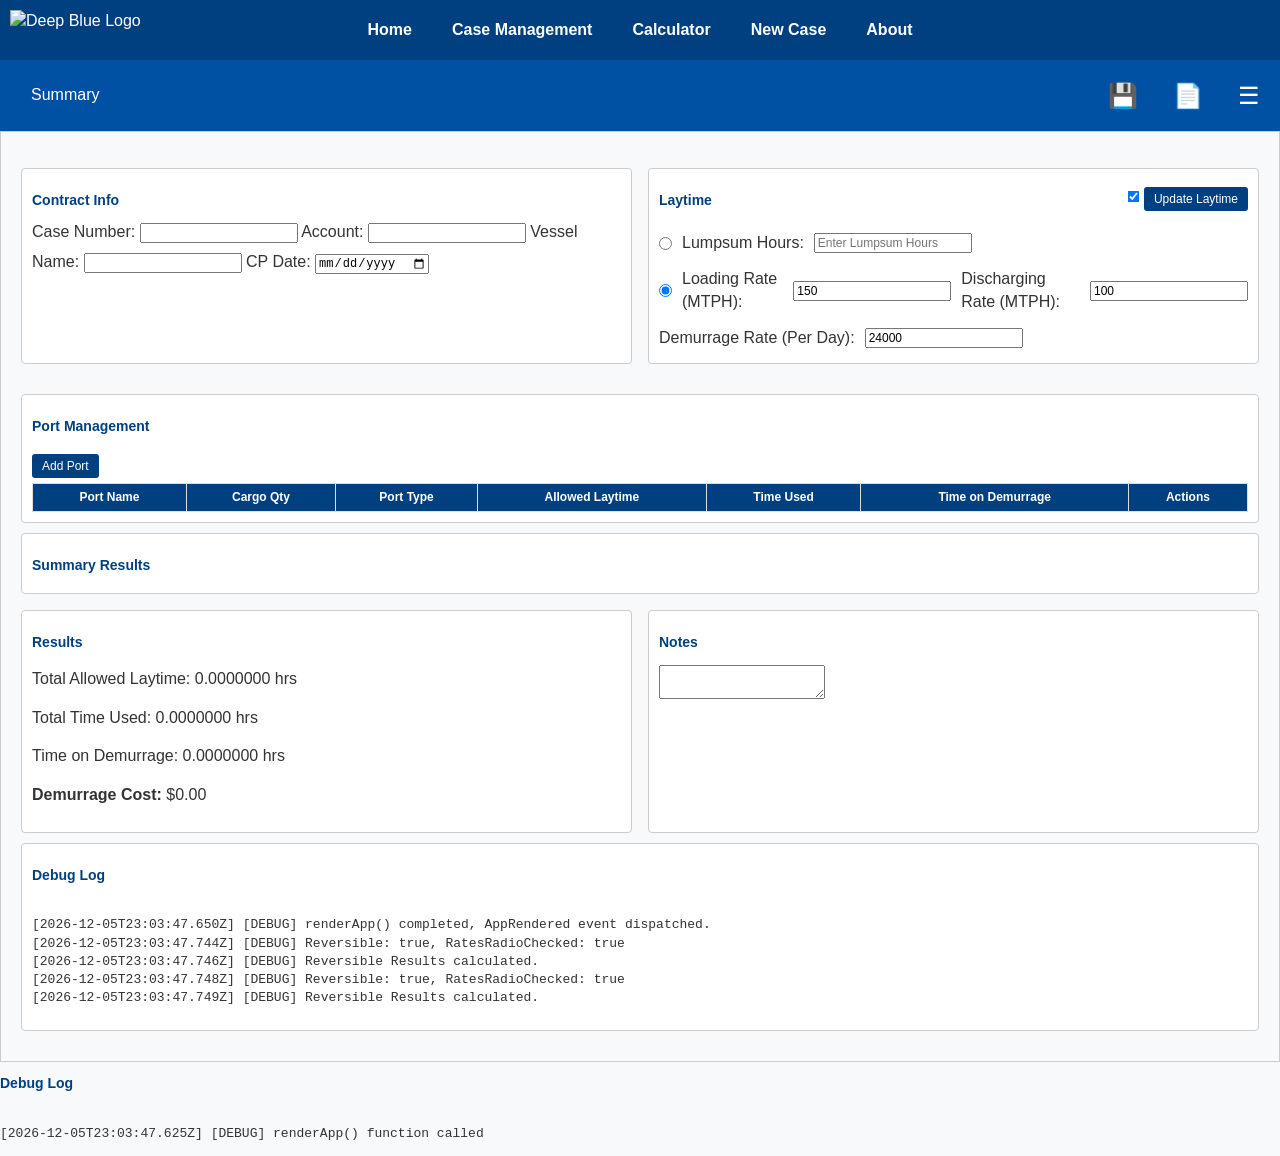
==== laytime-calculator/index.html @ b500b00b "Update to retain." ====
<!DOCTYPE html>
<html lang="en">
<head>
  <meta charset="UTF-8">
  <meta name="viewport" content="width=device-width, initial-scale=1.0">
  <title>Deep Blue Laytime</title>

  <!-- External CSS & Fonts -->
  <link rel="stylesheet" href="styles.css">
  <link rel="stylesheet" href="https://use.typekit.net/hks8wxj.css"> <!-- Apotek Font -->

  <!-- External Libraries -->
  <script src="https://cdn.jsdelivr.net/npm/jspdf@2.4.0/dist/jspdf.umd.min.js" defer></script>
  <script src="https://cdn.jsdelivr.net/npm/jspdf-autotable" defer></script>
</head>
<body>
  <!-- Header Section -->
  <header class="header-bar">
    <img src="https://i.imgur.com/E2lmjJu.png" alt="Deep Blue Logo" class="header-logo">

    <!-- Navigation Bar -->
<nav class="navbar">
  <ul>
    <li><a href="home.html">Home</a></li>
    <li><a href="case-management.html">Case Management</a></li>
    <li><a href="index.html">Calculator</a></li>
    <li><a href="new-case.html">New Case</a></li>
    <li><a href="about.html">About</a></li>
  </ul>
</nav>

  </header>

  <!-- Main Application Container -->
  <main id="app-container">
    <!-- This is dynamically populated by JavaScript -->
    <div id="app"></div>

    <!-- Debug Log Section (if needed) -->
    <section id="debug-section" class="debug-console">
      <h2>Debug Log</h2>
      <pre id="debugLog"></pre>
    </section>
  </main>

  <!-- Main JavaScript Application -->
  <script src="main.js" type="module" defer></script>
</body>
</html>
---- laytime-calculator/styles.css ----
/* Global Styling */
body {
  font-family: Arial, sans-serif;
  margin: 0;
  padding: 0;
  background-color: #f8f9fa;
  color: #333;
  line-height: 1.4;
}

h1 {
  background-color: #004080;
  color: white;
  text-align: center;
  padding: 5px 0;
}

h2 {
  color: #004080;
  font-size: 14px;
  margin-bottom: 8px;
}

/* Section Styling */
.section {
  background: white;
  padding: 10px;
  border: 1px solid #ccc;
  border-radius: 4px;
  margin-bottom: 10px;
  box-sizing: border-box;
}

/* Layout Structure */
.flex-container {
  display: flex;
  gap: 20px;
  flex-wrap: wrap;
  justify-content: space-between;
}

.flex-container .section {
  flex: 1 1 calc(50% - 20px);
  min-width: 300px;
}

.port-management {
  width: 100%; /* Span full width */
  margin-top: 20px;
}

.results-notes {
  display: flex;
  gap: 20px;
  justify-content: space-between;
  flex-wrap: wrap;
}

.results-section,
.notes-section {
  flex: 1 1 calc(50% - 20px); /* Two sections per row */
  min-width: 300px;
}

/* Logo Styling */
.header-bar {
  display: flex;
  align-items: center;
  justify-content: center;
  background-color: #004080;
  color: white;
  padding: 5px 10px;
  position: relative;
  height: 50px;
}

.header-logo {
  position: absolute;
  top: 50%;
  left: 10px;
  transform: translateY(-50%);
  height: 40px; /* Constrain logo height */
  max-width: 150px; /* Constrain logo width */
  object-fit: contain;
}

.header-bar h1 {
  font-family: 'apotek', sans-serif;
  font-size: 1.2em;
  font-weight: normal;
  margin: 0;
  letter-spacing: 1px;
}

/* Laytime Section */
#laytime-section {
  display: flex;
  flex-direction: column;
  gap: 10px;
}

#laytime-header {
  display: flex;
  justify-content: space-between; /* Align header content left and right */
  align-items: center;
}

#laytime-controls {
  display: flex;
  flex-direction: column;
  gap: 10px; /* Space between rows */
}

.laytime-row {
  display: flex;
  align-items: center;
  gap: 10px; /* Space between items */
}

#reversible {
  margin-left: 10px;
  transform: scale(0.9);
}

#updateRatesBtn {
  width: auto;
  padding: 5px 10px;
  margin-left: auto; /* Push button to the right */
}

/* Input and Button Styling */
input, textarea, button {
  font-size: 12px;
  margin: 5px 0;
  width: auto; /* Prevent stretching */
}

button {
  display: inline-block;
  font-size: 12px;
  padding: 5px 10px;
  background-color: #004080;
  color: white;
  border: none;
  border-radius: 3px;
  cursor: pointer;
}

button:hover {
  background-color: #003060;
}

#addPortBtn {
  width: auto;
  margin-top: 10px;
}

/* Table Styling */
table {
  width: 100%;
  border-collapse: collapse;
  font-size: 12px;
}

th, td {
  text-align: center;
  padding: 5px;
  border: 1px solid #ddd;
}

th {
  background-color: #004080;
  color: white;
  font-weight: bold;
}

/* Debug Console */
#debug-console {
  margin-top: 10px;
  font-size: 12px;
}

/* Minimal Tab Style */
.tabs {
  display: flex;
  gap: 10px;
  border-bottom: 2px solid #0051A3; /* Adds the tab underline */
}

.tab {
  background-color: white;
  border: 1px solid #0051A3;
  border-bottom: none;
  color: #0051A3;
  padding: 10px 20px;
  cursor: pointer;
  font-size: 16px;
  border-radius: 5px 5px 0 0;
}

.tab:hover {
  background-color: #f0f0f0;
}

.tab.active {
  background-color: #0051A3;
  color: white}


.tab-panel {
  display: none;
  padding: 20px;
  border: 1px solid #ccc;
}

.tab-panel.active {
  display: block;
}




.header {
  display: flex;
  justify-content: space-between;
  align-items: center;
  padding: 10px;
  background-color: #0051A3;
  color: #fff;
}

.tabs-container {
  display: flex;
  justify-content: space-between;
  width: 100%;
}

.tabs {
  display: flex;
}

/* Icons Styling */
.icons-container {
  display: flex;
  align-items: center;
  gap: 15px; /* Space between icons */
}

.icon-button {
  background: none;
  border: none;
  cursor: pointer;
  font-size: 24px; /* Larger icons */
  position: relative; /* For positioning the tooltip */
}

.icon-button i {
  font-style: normal; /* Remove italics */
}

.icon-button:hover {
  color: #FFD700; /* Highlight on hover */
}

/* Tooltip Styling */
.icon-button[title]:hover::after {
  content: attr(title); /* Use the title attribute as tooltip content */
  position: absolute;
  bottom: 120%; /* Place above the button */
  left: 50%;
  transform: translateX(-50%);
  background: #333;
  color: #fff;
  padding: 5px 10px;
  border-radius: 3px;
  white-space: nowrap;
  font-size: 12px;
  z-index: 999;
}

.flex-container {
  display: flex;
  gap: 1rem; /* Add space between containers */
  margin-top: 1rem; /* Add spacing above the container */
}

.results-container,
.notes-container {
  flex: 1; /* Equal width for both sections */
}

.notes-container textarea {
  width: 100%;
  height: 120px; /* Adjust as needed */
}

/*NAVIGATION STYLES

/* Navigation Bar Styling */
.navbar {
  display: flex;
  justify-content: center;
  background-color: #004080;
  padding: 10px 0;
}

.navbar ul {
  list-style-type: none;
  margin: 0;
  padding: 0;
  display: flex;
  gap: 20px;
}

.navbar li {
  display: inline;
}

.navbar a {
  text-decoration: none;
  color: white;
  font-size: 16px;
  font-weight: bold;
  padding: 5px 10px;
  border-radius: 4px;
  transition: background-color 0.3s;
}

.navbar a:hover {
  background-color: #003060;
}

/* END NAVIGATION STYLES
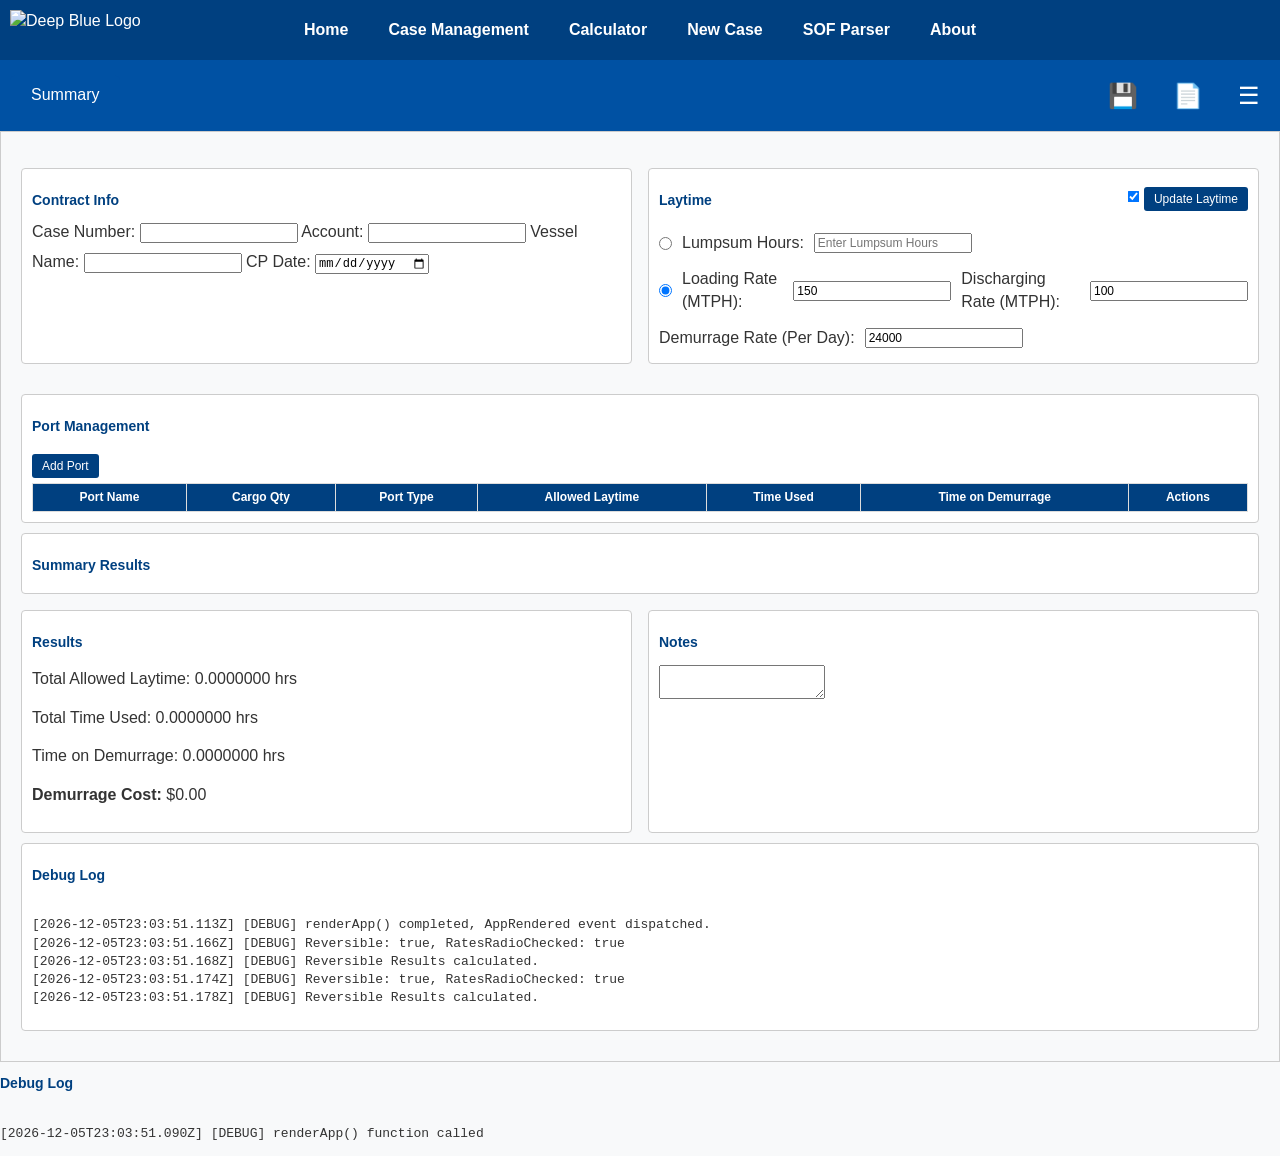
==== commit 646c5f36: "SofParser part 1, added new page" ====
--- a/laytime-calculator/index.html
+++ b/laytime-calculator/index.html
@@ -25,6 +25,7 @@
     <li><a href="case-management.html">Case Management</a></li>
     <li><a href="index.html">Calculator</a></li>
     <li><a href="new-case.html">New Case</a></li>
+    <li><a href="sof-parser.html" class="active">SOF Parser</a></li>
     <li><a href="about.html">About</a></li>
   </ul>
 </nav>
